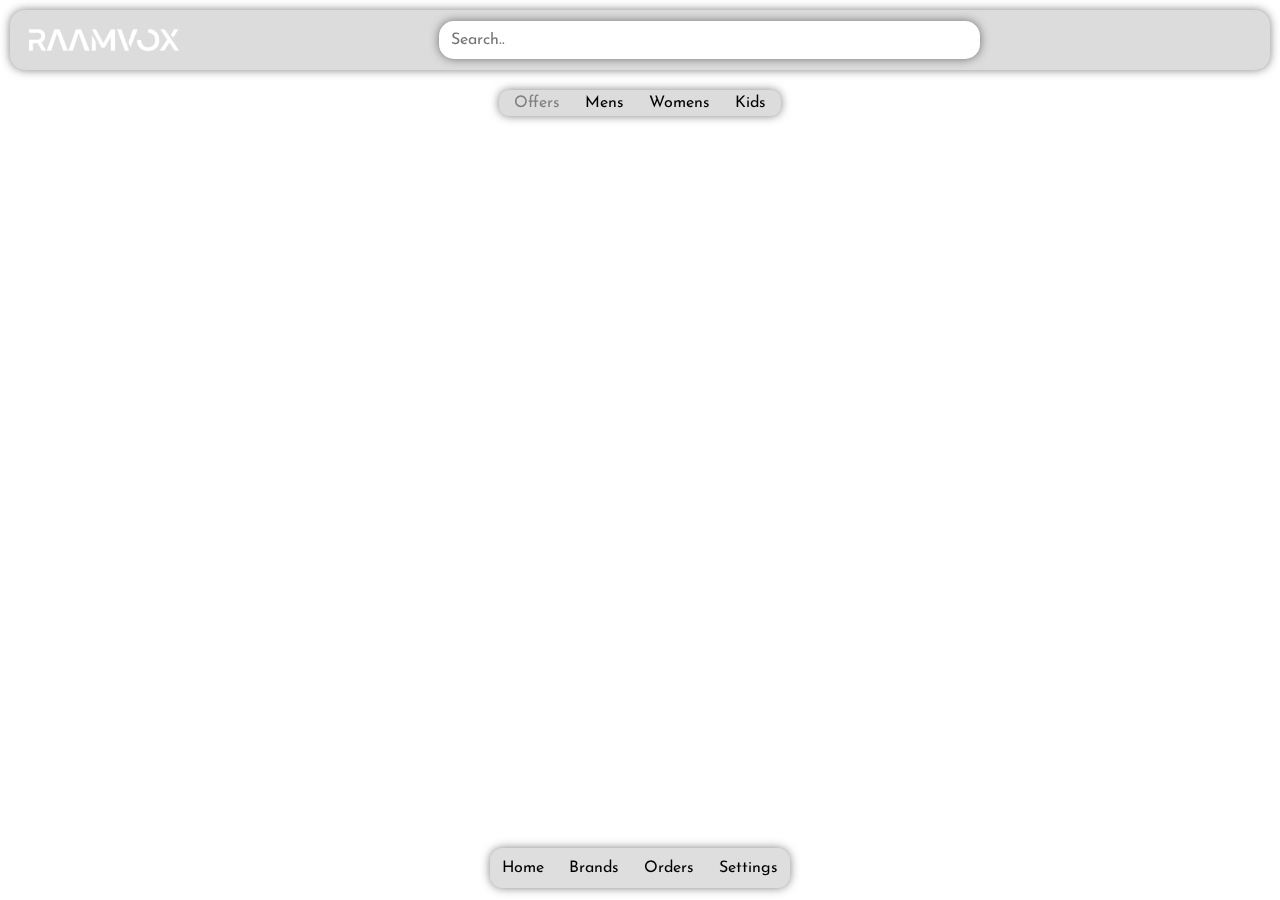
==== A1.html @ 26f41e88 "v.1" ====
<!DOCTYPE html>
<html lang="en">
<head>
    <meta charset="UTF-8">
    <meta name="viewport" content="width=device-width, initial-scale=1.0">
    <title>RAAMVOX | OFFERS</title>
    <link rel="stylesheet" href="assets/css/A1.css">
    <link rel="stylesheet" href="https://cdnjs.cloudflare.com/ajax/libs/font-awesome/6.6.0/css/all.min.css" integrity="sha512-Kc323vGBEqzTmouAECnVceyQqyqdsSiqLQISBL29aUW4U/M7pSPA/gEUZQqv1cwx4OnYxTxve5UMg5GT6L4JJg==" crossorigin="anonymous" referrerpolicy="no-referrer" />
</head>
<body>
    <header>
        <nav id="upper-box">
        <div class="part-1">
            <img src="assets/img/raamvox.png" height="30px">
            <form class="search-bar">
                <input type="text" placeholder="Search.." name="search" class="searchbox">
                <button type="submit"  style="background-color: transparent; border: none; margin: 0;"><i class="fa fa-search"></i></button>
              </form>
            <nav>
                <a href="C1.html" style="padding: 5px;"><i class="fa-regular fa-heart"></i></a>
                <a href="C2.html" style="padding: 5px;"><i class="fa-solid fa-cart-shopping"></i></a>
            </nav>
        </div>
        <div class="part-2">
            <nav style="display: flex; justify-content: space-between; align-items: center;">
            <img src="assets/img/raamvox.png" height="30px">
            
            <nav>
                <a href="C1.html" style="padding: 5px;"><i class="fa-regular fa-heart"></i></a>
                <a href="C2.html" style="padding: 5px;"><i class="fa-solid fa-cart-shopping"></i></a>
            </nav>
            </nav>
            <div >
                <form class="search-bar2">
                    <input type="text" placeholder="Search.." name="search" class="searchbox2">
                    <button type="submit"  style="background-color: transparent; border: none; margin: 0;"><i class="fa fa-search"></i></button>
                  </form>
            </div>
        </div>
        <div class="category">
            <div class="option">
                <a href="A1.html" class="top-btn" style="color: gray;">Offers</a>
                <a href="A2.html" class="top-btn">Mens</a>
                <a href="A3.html" class="top-btn">Womens</a>
                <a href="A4.html" class="top-btn">Kids</a>
            </div>
        </div>
        </nav>
    </header>
    <div style="width: 100%; position: fixed; bottom: 0%; display: flex; justify-content: center; z-index: 100;" onclick="closefun()">
        <div id="menu-btn">
            <button id="home" onclick="part1()"><a href="index.html">Home</a></button>
            <button id="about" onclick="part2()"><a href="B2.html">Brands</a></button>
            <button id="service" onclick="part3()"><a href="B3.html">Orders</a></button>
            <button id="contact" onclick="part4()"><a href="B4.html">Settings</a></button>
        </div>
    </div>
</body>
<script src="assets/js/script.js"></script>
</html>
---- assets/css/A1.css ----
@import url('https://fonts.googleapis.com/css2?family=Josefin+Sans:ital,wght@0,100..700;1,100..700&display=swap');
*{
    font-family: "Josefin Sans", sans-serif;
}
body{
    margin: 0;
    padding: 0;
    transition: opacity 0.3s ease-in;
}
#upper-box{
    width: 100%; 
    height: max-content; 
    position: fixed; 
    justify-content: center;
    align-items: center;
    background-color: transparent;
}
.part-1{
    background-color: gainsboro;
    display: flex;
    justify-content: space-between;
    padding: 15px;
    align-items: center;
    height: 30px;
    margin: 10px;
    border-radius: 15px;
    box-shadow: 0 0 10px rgba(0,0,0,0.5);
}
.searchbox{
    background-color: transparent; 
    border: none; 
    width: 500px; 
    margin: 0; 
    outline: none; 
    font-size: medium;
}
.search-bar{
    background-color: white;
    padding: 10px;
    border-radius: 15px;
    box-shadow: 0 0 10px rgba(0,0,0,0.5);
}
.category{
    background-color: transparent;
    position: relative;
    width: 100%;
    height: max-content;
    display: flex;
    justify-content: center;
}
.option{
    background-color: gainsboro;
    padding: 5px;
    border-radius: 10px;
    box-shadow: 0 0 10px rgba(0,0,0,0.5);
    margin-top: 10px;
}
a{
    text-decoration: none;
    color: black;
}
.top-btn{
    margin: 5px;
    padding: 5px;
}
button{
    cursor: pointer;
    font-size: medium;
}
#menu-btn {
    display: flex;
    position: fixed;
    justify-content: space-around;
    border-radius: 13px;
    background-color: rgba(128, 128, 128, 0.263);                
    /* #25252590 */
    box-shadow: 0 0 10px rgba(0,0,0,0.5);
    width: 300px;
    height: 40px;
    margin: 10px;
    bottom: 2px;
    z-index: 10;
    overflow: hidden;
}

#home, #about, #service, #contact{
    cursor: pointer;
    background-color: transparent;
    border: none;
    padding: 10px;
    margin: 0;
    color: black;
}
.part-2{
    background-color: gainsboro;
    padding: 15px;
    align-items: center;
    height: max-content;
    margin: 10px;
    border-radius: 15px;
    box-shadow: 0 0 10px rgba(0,0,0,0.5);
    display: none;
}
.searchbox2{
    background-color: transparent; 
    border: none; 
    width: 90%; 
    margin: 0; 
    outline: none; 
    font-size: medium;
}
.search-bar2{
    background-color: white;
    display: flex;
    justify-content: center;
    margin-top: 10px;
    padding: 10px;
    border-radius: 15px;
    box-shadow: 0 0 10px rgba(0,0,0,0.5);
}
@media (max-width:900px){
    .part-1{
        display: none;
    }
    .part-2{
        display: block;
    }
}
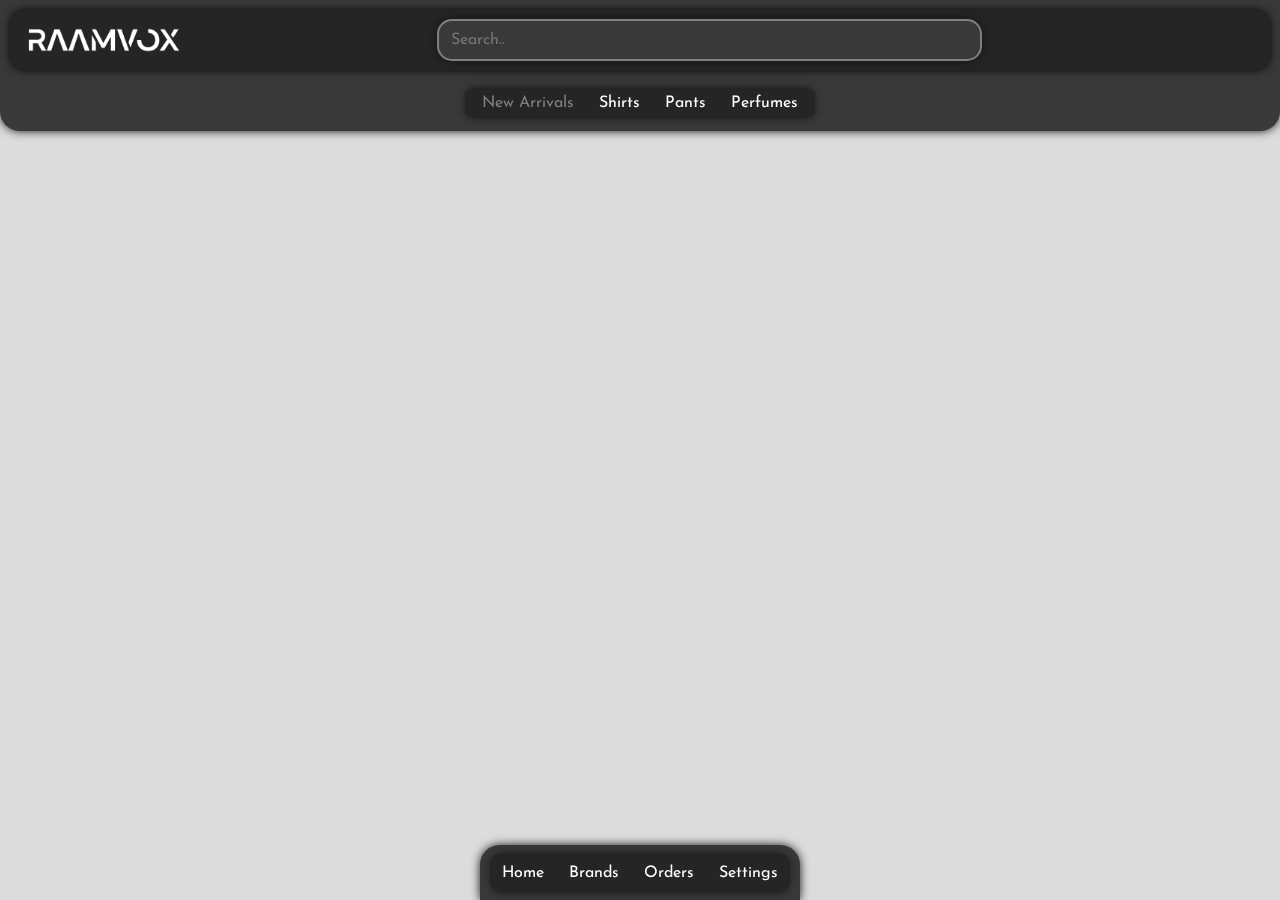
==== commit a777d365: "v.1" ====
--- a/A1.html
+++ b/A1.html
@@ -39,21 +39,23 @@
         </div>
         <div class="category">
             <div class="option">
-                <a href="A1.html" class="top-btn" style="color: gray;">Offers</a>
-                <a href="A2.html" class="top-btn">Mens</a>
-                <a href="A3.html" class="top-btn">Womens</a>
-                <a href="A4.html" class="top-btn">Kids</a>
+                <a href="A1.html" class="top-btn" style="color: gray;">New Arrivals</a>
+                <a href="A2.html" class="top-btn">Shirts</a>
+                <a href="A3.html" class="top-btn">Pants</a>
+                <a href="A4.html" class="top-btn">Perfumes</a>
             </div>
         </div>
         </nav>
     </header>
     <div style="width: 100%; position: fixed; bottom: 0%; display: flex; justify-content: center; z-index: 100;" onclick="closefun()">
+        <nav class="menu-btn-lawer">
         <div id="menu-btn">
             <button id="home" onclick="part1()"><a href="index.html">Home</a></button>
             <button id="about" onclick="part2()"><a href="B2.html">Brands</a></button>
             <button id="service" onclick="part3()"><a href="B3.html">Orders</a></button>
             <button id="contact" onclick="part4()"><a href="B4.html">Settings</a></button>
         </div>
+    </nav>
     </div>
 </body>
 <script src="assets/js/script.js"></script>
--- a/assets/css/A1.css
+++ b/assets/css/A1.css
@@ -6,6 +6,8 @@
     margin: 0;
     padding: 0;
     transition: opacity 0.3s ease-in;
+    -webkit-tap-highlight-color: transparent;
+    background-color: gainsboro;
 }
 #upper-box{
     width: 100%; 
@@ -13,10 +15,15 @@
     position: fixed; 
     justify-content: center;
     align-items: center;
-    background-color: transparent;
+    background-color: #393939;
+    box-shadow: 0 0 10px rgba(0,0,0,0.9);
+    padding-bottom: 15px;
+    border-bottom-right-radius: 20px;
+    border-bottom-left-radius: 20px;
 }
+
 .part-1{
-    background-color: gainsboro;
+    background-color: #252525;
     display: flex;
     justify-content: space-between;
     padding: 15px;
@@ -24,7 +31,7 @@
     height: 30px;
     margin: 10px;
     border-radius: 15px;
-    box-shadow: 0 0 10px rgba(0,0,0,0.5);
+    box-shadow: 0 0 10px rgba(0,0,0,0.9);
 }
 .searchbox{
     background-color: transparent; 
@@ -35,7 +42,8 @@
     font-size: medium;
 }
 .search-bar{
-    background-color: white;
+    background-color: #393939;
+    border: 2px solid gray;
     padding: 10px;
     border-radius: 15px;
     box-shadow: 0 0 10px rgba(0,0,0,0.5);
@@ -49,15 +57,15 @@
     justify-content: center;
 }
 .option{
-    background-color: gainsboro;
+    background-color: #252525;
     padding: 5px;
-    border-radius: 10px;
-    box-shadow: 0 0 10px rgba(0,0,0,0.5);
+    border-radius: 5px;
+    box-shadow: 0 0 10px rgba(0,0,0,0.9);
     margin-top: 10px;
 }
 a{
     text-decoration: none;
-    color: black;
+    color: white;
 }
 .top-btn{
     margin: 5px;
@@ -69,20 +77,34 @@
 }
 #menu-btn {
     display: flex;
+    position: relative;
+    justify-content: space-around;
+    border-radius: 13px;
+    background-color: #252525;                
+    /* #25252590 */
+    box-shadow: 0 0 10px rgba(0,0,0,0.5);
+    width: 100%;
+    height: 40px;
+    z-index: 10;
+    bottom: 2px;
+    overflow: hidden;
+}
+.menu-btn-lawer{
+    display: flex;
     position: fixed;
     justify-content: space-around;
-    border-radius: 13px;
-    background-color: rgba(128, 128, 128, 0.263);                
+    border-top-left-radius: 20px;
+    border-top-right-radius: 20px;
+    background-color: #393939;                
     /* #25252590 */
-    box-shadow: 0 0 10px rgba(0,0,0,0.5);
+    box-shadow: 0 0 10px rgba(0,0,0,0.9);
+    padding: 10px;
     width: 300px;
-    height: 40px;
-    margin: 10px;
-    bottom: 2px;
+    height: 35px;
     z-index: 10;
+    bottom: 0px;
     overflow: hidden;
 }
-
 #home, #about, #service, #contact{
     cursor: pointer;
     background-color: transparent;
@@ -92,7 +114,7 @@
     color: black;
 }
 .part-2{
-    background-color: gainsboro;
+    background-color: #252525;
     padding: 15px;
     align-items: center;
     height: max-content;
@@ -110,7 +132,8 @@
     font-size: medium;
 }
 .search-bar2{
-    background-color: white;
+    background-color: #393939;
+    border: 2px solid gray;
     display: flex;
     justify-content: center;
     margin-top: 10px;
@@ -125,4 +148,10 @@
     .part-2{
         display: block;
     }
+    a{
+    font-size: small;
+    }
+    .menu-btn-lawer{
+        width: 100%;
+    }
 }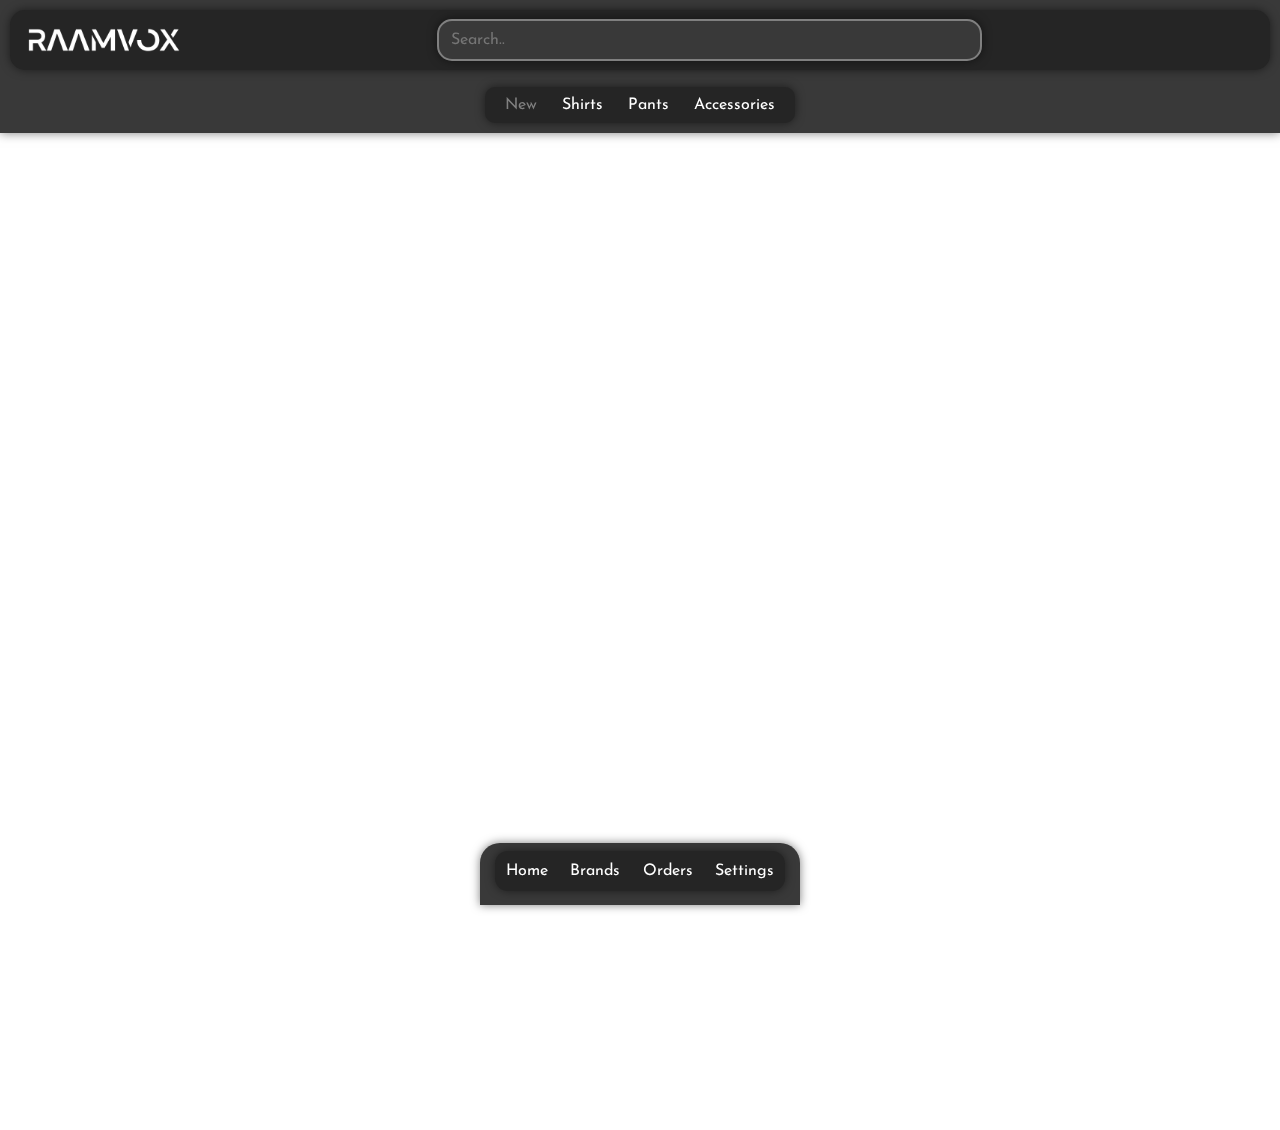
==== commit edf2c471: "v.1" ====
--- a/A1.html
+++ b/A1.html
@@ -3,18 +3,18 @@
 <head>
     <meta charset="UTF-8">
     <meta name="viewport" content="width=device-width, initial-scale=1.0">
-    <title>RAAMVOX | OFFERS</title>
-    <link rel="stylesheet" href="assets/css/A1.css">
+    <title>RAAM VOX</title>
+    <link rel="stylesheet" href="assets/css/style.css">
     <link rel="stylesheet" href="https://cdnjs.cloudflare.com/ajax/libs/font-awesome/6.6.0/css/all.min.css" integrity="sha512-Kc323vGBEqzTmouAECnVceyQqyqdsSiqLQISBL29aUW4U/M7pSPA/gEUZQqv1cwx4OnYxTxve5UMg5GT6L4JJg==" crossorigin="anonymous" referrerpolicy="no-referrer" />
 </head>
 <body>
     <header>
         <nav id="upper-box">
         <div class="part-1">
-            <img src="assets/img/raamvox.png" height="30px">
+            <img src="assets/img/raamvox.png" class="logo">
             <form class="search-bar">
                 <input type="text" placeholder="Search.." name="search" class="searchbox">
-                <button type="submit"  style="background-color: transparent; border: none; margin: 0;"><i class="fa fa-search"></i></button>
+                <button type="submit"  style="background-color: transparent; border: none; margin: 0;"><i class="fa fa-search" style="color: white;"></i></button>
               </form>
             <nav>
                 <a href="C1.html" style="padding: 5px;"><i class="fa-regular fa-heart"></i></a>
@@ -23,7 +23,7 @@
         </div>
         <div class="part-2">
             <nav style="display: flex; justify-content: space-between; align-items: center;">
-            <img src="assets/img/raamvox.png" height="30px">
+            <img src="assets/img/raamvox.png" class="logo">
             
             <nav>
                 <a href="C1.html" style="padding: 5px;"><i class="fa-regular fa-heart"></i></a>
@@ -33,20 +33,24 @@
             <div >
                 <form class="search-bar2">
                     <input type="text" placeholder="Search.." name="search" class="searchbox2">
-                    <button type="submit"  style="background-color: transparent; border: none; margin: 0;"><i class="fa fa-search"></i></button>
+                    <button type="submit"  style="background-color: transparent; border: none; margin: 0;"><i class="fa fa-search" style="color: white;"></i></button>
                   </form>
             </div>
         </div>
         <div class="category">
             <div class="option">
-                <a href="A1.html" class="top-btn" style="color: gray;">New Arrivals</a>
+                <a href="A1.html" class="top-btn" style="color: gray;">New</a>
                 <a href="A2.html" class="top-btn">Shirts</a>
                 <a href="A3.html" class="top-btn">Pants</a>
-                <a href="A4.html" class="top-btn">Perfumes</a>
+                <a href="A4.html" class="top-btn">Accessories</a>
             </div>
         </div>
         </nav>
     </header>
+    <nav class="webcontent">
+
+        
+    </nav>
     <div style="width: 100%; position: fixed; bottom: 0%; display: flex; justify-content: center; z-index: 100;" onclick="closefun()">
         <nav class="menu-btn-lawer">
         <div id="menu-btn">
@@ -55,7 +59,7 @@
             <button id="service" onclick="part3()"><a href="B3.html">Orders</a></button>
             <button id="contact" onclick="part4()"><a href="B4.html">Settings</a></button>
         </div>
-    </nav>
+       </nav>
     </div>
 </body>
 <script src="assets/js/script.js"></script>
--- a/assets/css/style.css
+++ b/assets/css/style.css
@@ -0,0 +1,185 @@
+@import url('https://fonts.googleapis.com/css2?family=Josefin+Sans:ital,wght@0,100..700;1,100..700&display=swap');
+*{
+    font-family: "Josefin Sans", sans-serif;
+}
+body{
+    margin: 0;
+    padding: 0;
+    -webkit-tap-highlight-color: transparent;
+    background-color: #393939;
+}
+#upper-box{
+    width: 100%; 
+    height: max-content; 
+    position: fixed; 
+    justify-content: center;
+    align-items: center;
+    background-color: #393939;
+    box-shadow: 0 0 10px rgba(0,0,0,0.5);
+    padding-bottom: 10px;
+    z-index: 1000;
+}
+.logo{
+    height: 30px;
+}
+.part-1{
+    background-color: #252525;
+    display: flex;
+    justify-content: space-between;
+    padding: 15px;
+    align-items: center;
+    height: 30px;
+    margin-top: 10px;
+    margin-left: 10px;
+    margin-right: 10px;
+    margin-bottom: 15px;
+    border-radius: 15px;
+    box-shadow: 0 0 10px rgba(0,0,0,0.5);
+}
+.searchbox{
+    background-color: transparent; 
+    border: none; 
+    width: 500px; 
+    margin: 0; 
+    outline: none; 
+    font-size: medium;
+}
+.search-bar{
+    background-color: #393939;
+    border: 2px solid gray;
+    padding: 10px;
+    border-radius: 15px;
+    box-shadow: 0 0 10px rgba(0,0,0,0.5);
+}
+.category{
+    background-color: transparent;
+    position: relative;
+    width: 100%;
+    height: max-content;
+    display: flex;
+    justify-content: center;
+}
+.option{
+    background-color: #252525;
+    padding: 10px;
+    border-radius: 10px;
+    box-shadow: 0 0 10px rgba(0,0,0,0.5);
+    margin-top: 2px;
+}
+a{
+    text-decoration: none;
+    color: white;
+}
+.top-btn{
+    margin: 5px;
+    padding: 5px;
+}
+button{
+    cursor: pointer;
+    font-size: medium;
+}
+#menu-btn {
+    display: flex;
+    position: relative;
+    justify-content: space-around;
+    border-radius: 13px;
+    background-color: #252525;                
+    /* #25252590 */
+    box-shadow: 0 0 10px rgba(0,0,0,0.5);
+    width: 100%;
+    margin-left: 5px;
+    margin-right: 5px;
+    height: 40px;
+    z-index: 1000;
+    bottom: 2px;
+    overflow: hidden;
+}
+.menu-btn-lawer{
+    display: flex;
+    position: fixed;
+    justify-content: space-around;
+    border-top-left-radius: 20px;
+    border-top-right-radius: 20px;
+    background-color: #393939;                
+    /* #25252590 */
+    box-shadow: 0 0 10px rgba(0,0,0,0.5);
+    padding: 10px;
+    width: 300px;
+    height: 42px;
+    z-index: 10;
+    bottom: -5px;
+    overflow: hidden;
+}
+#home, #about, #service, #contact{
+    cursor: pointer;
+    background-color: transparent;
+    border: none;
+    padding: 10px;
+    margin: 0;
+    color: black;
+}
+.part-2{
+    background-color: #252525;
+    padding: 15px;
+    align-items: center;
+    height: max-content;
+    margin-top: 10px;
+    margin-left: 10px;
+    margin-right: 10px;
+    margin-bottom: 15px;
+    border-radius: 15px;
+    box-shadow: 0 0 10px rgba(0,0,0,0.5);
+    display: none;
+}
+.searchbox2{
+    background-color: transparent; 
+    border: none; 
+    width: 90%; 
+    margin: 0; 
+    outline: none; 
+    font-size: medium;
+}
+.search-bar2{
+    background-color: #393939;
+    border: 2px solid gray;
+    display: flex;
+    justify-content: center;
+    margin-top: 10px;
+    padding: 10px;
+    border-radius: 15px;
+    box-shadow: 0 0 10px rgba(0,0,0,0.5);
+}
+.webcontent{
+    background-color: white; 
+    position: absolute; 
+    width: 100%; 
+    height: 1000px; 
+    padding-top: 130px;
+}
+@media (max-width:900px){
+    .part-1{
+        display: none;
+    }
+    .part-2{
+        display: block;
+    }
+    .menu-btn-lawer{
+        position: relative;
+        width: 400px;
+        max-width: 400px;
+        min-width: 200px;
+    }
+    .webcontent{
+    padding-top: 185px;
+    }
+}
+@media (max-width:420px){
+    .menu-btn-lawer{
+        border-top-left-radius: 0px;
+        border-top-right-radius: 0px;
+    }
+}
+#upper-box {
+    transition: transform 0.3s ease-in-out;
+}
+
